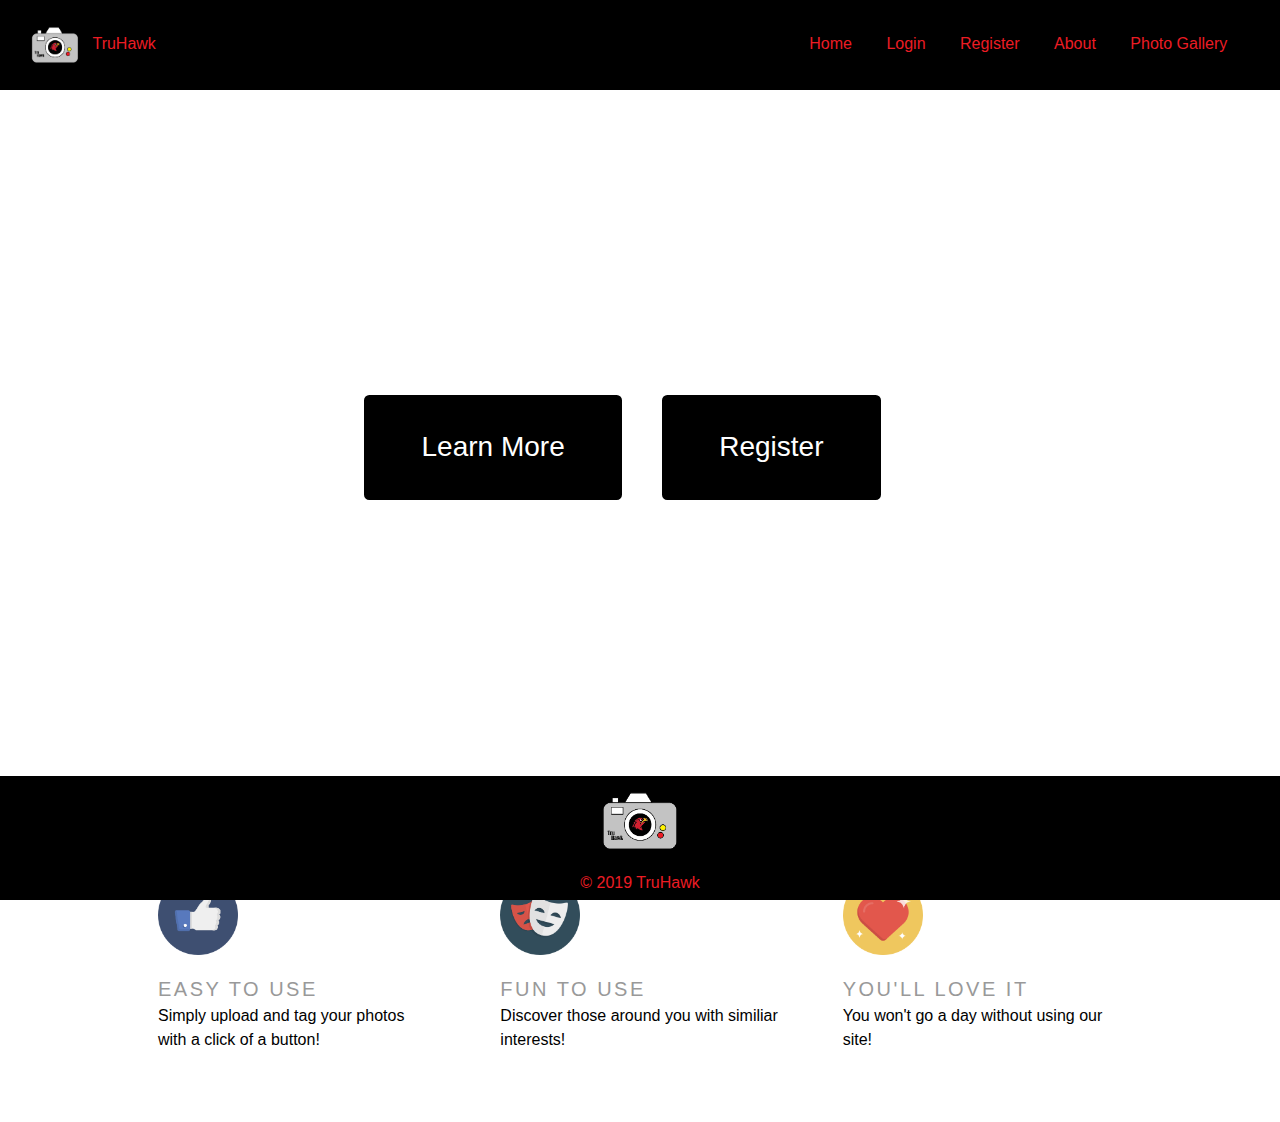
==== index.html @ 72256b0f "Removing div container which has no content." ====
<!DOCTYPE html>
<html lang="en">
<head>
    <title>TruHawk</title>
    <meta charset="utf-8" class="nojs">
    <meta name="viewport" content="width=device-width, initial-scale=1.0, shrink-to-fit=no"/>
    <!--  stylesheet -->
    <link rel="stylesheet" type="text/css" href="css/cssreset.css">
    <link rel="stylesheet" href="css/style.css">
    <link rel="shortcut icon" href="img/THLogo.ico" />
    <script src="http://ajax.googleapis.com/ajax/libs/jquery/1.8.3/jquery.min.js"></script>
    <script src="ResponsiveSlides.js-master/responsiveslides.min.js"></script>
</head>

<body>
    <!--  header -->
    <header>
        <!--  main  -->
        <a id="logo" href="index.html">
            <img src="img/THLogo.png" alt="THLogo">
            <span>TruHawk</span>
        </a>

        <!--  navigation  -->
        <nav>
            <ul>
                <li><a href="index.html">Home</a></li>
                <li><a href="login.html">Login</a></li>
                <li><a href="register.html">Register</a></li>
                <li><a href="about.html">About</a></li>
                <li><a href="gallery.html">Photo Gallery</a></li>
            </ul>
        </nav>

    </header>

    <!-- the content -->
    <main>

        <!-- iit content -->
        <div class="iit">
            <!-- content for the iit -->
            <ul class="rslides">
                <li><img src="ResponsiveSlides.js-master/demo/images/1.jpg" alt=""></li>
                <li><img src="ResponsiveSlides.js-master/demo/images/2.jpg" alt=""></li>
                <li><img src="ResponsiveSlides.js-master/demo/images/3.jpg" alt=""></li>
            </ul>
              <script>
                $(function() {
                  $(".rslides").responsiveSlides();
                });
              </script>
            <div class="iit-content">
                <h1 class="iit-title">Welcome!</h1>
                <p>Explore the diversity within the community!</p>
                <a href="about.html">Learn More</a>
                <a href="register.html">Register</a>
            </div>
        </div>
        
        <!-- features section -->
        <div class="site-section">
        <div class="site-section-inside">

            <div class="section-header">
                <h2>Key Features</h2>
            </div>

            <div class="feature-box">
                <img src="img/like.png" alt="Easy to Use">
                <h5>Easy to Use</h5>
                <p>Simply upload and tag your photos with a click of a button!</p>
            </div>

            <div class="feature-box">
                <img src="img/faces.png" alt="Fun to Use">
                <h5>Fun to Use</h5>
                <p>Discover those around you with similiar interests!</p>
            </div>

            <div class="feature-box">
                <img src="img/heart.png" alt="Love It">
                <h5>You'll Love It</h5>
                <p>You won't go a day without using our site!</p>
            </div>

        </div>

        </div>
            

    </main>

    <!-- the footer -->
    <footer>
        <img src="img/THLogo.png" alt="THLogo">
        <span>&copy; 2019 TruHawk </span>
    </footer>

</body>
</html>
---- css/cssreset.css ----
/* CSS reset */

/* http://meyerweb.com/eric/tools/css/reset/ 
   v2.0 | 20110126
   License: none (public domain)
*/

html, body, div, span, applet, object, iframe,
h1, h2, h3, h4, h5, h6, p, blockquote, pre,
a, abbr, acronym, address, big, cite, code,
del, dfn, em, img, ins, kbd, q, s, samp,
small, strike, strong, sub, sup, tt, var,
b, u, i, center,
dl, dt, dd, ol, ul, li,
fieldset, form, label, legend,
table, caption, tbody, tfoot, thead, tr, th, td,
article, aside, canvas, details, embed, 
figure, figcaption, footer, header, hgroup, 
menu, nav, output, ruby, section, summary,
time, mark, audio, video {
	margin: 0;
	padding: 0;
	border: 0;
	font-size: 100%;
	font: inherit;
	vertical-align: baseline;
}

/* HTML5 display-role reset for older browsers */

article, aside, details, figcaption, figure, 
footer, header, hgroup, menu, nav, section {
	display: block;
}
body {
	line-height: 1;
}
ol, ul {
	list-style: none;
}
blockquote, q {
	quotes: none;
}
blockquote:before, blockquote:after,
q:before, q:after {
	content: '';
	content: none;
}
table {
	border-collapse: collapse;
	border-spacing: 0;
}
---- css/style.css ----
/* resetting browser stuff */
*     {
  box-sizing: border-box;
}
html,
body   {
  margin: 0;
  padding: 0;
  line-height: 1.5;
  font-size: 1.00em;
}

/* styling our overall page */
body     {
  background: #FFF;
  font-family: Arial, Helvetica, sans-serif;
}

/* styling our header */
header   {
  background: #000000;
  color: #EC1C24;
  padding: 1.250em 1.875em;
}

/* logo */
#logo         {
  display: inline-block;
  color: #EC1C24;
  text-decoration: none;
  width: 49%;
}
#logo img    {
  width: 3.125em;
  border-radius: 0.188em;
  margin-right: 0.500em;
  vertical-align: middle;
}
#logo span   {
  display: inline-block;
}

/* main navigation */
nav     {
  width: 50%;
  display: inline-block;
  text-align: right;
}
nav ul   {
  list-style: none;
  margin: 0;
}
nav ul li {
  display: inline-block;
}
nav ul li a    {
  color: #EC1C24;
  text-decoration: none;
  display: block;
  padding: 0.625em 0.938em;
  border-radius: 0.188em;
  transition: 0.3s ease all;
}
nav ul li a:hover   {
  background: #444;
}

/* styling our footer */
footer {
  background: #000000;
  color: #EC1C24;
  padding: 0.3em;
  text-align: center;
  position: fixed;
  left: 0;
  bottom: 0;
  width: 100%;
}
footer img {
  display: block;
  border-radius: 0.313em;
  width: 5.00em;
  margin: 0 auto 0.625em;
}

/* styling our main content */
.iit {
  min-height: 40.00em;
  text-align: center;
}
.iit-content   {
  color: #FFF;
  padding-top: 5em;
}
.iit-content h1   {
  font-size: 6.250em;
  margin: 0;
}
.iit-content p    {
  font-size: 3.125em;
}
.iit-content a    {
  display: inline-block;
  color: #FFF;
  border: 0.188em solid #000000;
  background: #000000;
  border-radius: 0.188em;
  padding: 0.938em 1.875em;
  margin-right: 1.250em;
  text-decoration: none;
  font-size: 1.750em;
}

/* basic site sections */
.site-section  {
  padding-bottom: 3.125em;
  padding-top: 3.125em;
}
.site-section-secondary {
  background: #EFEFEF;
}
.site-section-inside {
  width: 80%;
  max-width: 75.00em;
  margin: 0 auto;
}
.section-header {
  text-align: center;
  margin-bottom: 1.875em;
}
.section-header h2  {
  font-size: 1.875em;
  letter-spacing: .125em;
  text-transform: uppercase;
  font-weight: 300;
  color: #0f0f0f;
}

/* feature boxes */
.feature-box {
  display: inline-block;
  width: 33%;
  padding: 1.250em 1.875em;
}
.feature-box img {
  margin-bottom: 0.750em;
  width: 5.00em;
  display: inline-block;
}
.feature-box h5 {
  font-size: 1.250em;
  color: #999;
  text-transform: uppercase;
  font-weight: 300;
  letter-spacing: 0.125em;
  margin: 0;
}
div.login {
  text-align: center;
  padding: 0.375em;
}
div.Help {
  text-align: center;
  font-size: .80em;
}
.rslides {
  min-height: 40.00em;
  position: absolute;
  list-style: none;
  overflow: hidden;
  width: 100%;
  padding: 0;
  margin: 0;
  z-index: -1;
  }

.rslides li {
  -webkit-backface-visibility: hidden;
  position: absolute;
  display: none;
  width: 100%;
  left: 0;
  top: 0;
  }

.rslides li:first-child {
  position: relative;
  display: block;
  float: left;
  }

.rslides img {
  display: block;
  height: auto;
  float: left;
  width: 100%;
  border: 0;
  }
#btnSignup {
  margin-right: 4em;
  font-size: 1.250em;
  color: #EC1C24;
  background: #000000
}
#btnSignup:hover {
  background: #444;
}
  
.form-signin-heading {
  padding-left: 3.00em;
}
#form1 {
  position: relative;
  padding-left: 40%;
  padding-top: 5.00em;
  padding-bottom: 5.00em;
}
.form-control {
  position: relative;
}
label[for="txtUsername"] {
  padding-right: 4em;
}
label[for="txtPassword"] {
  padding-right: 4.250em;
}
label[for="txtEmail"] {
  padding-right: 6.050em;
}
label[for="txtConfirmPassword"] {
  padding-right: 0.460em
}
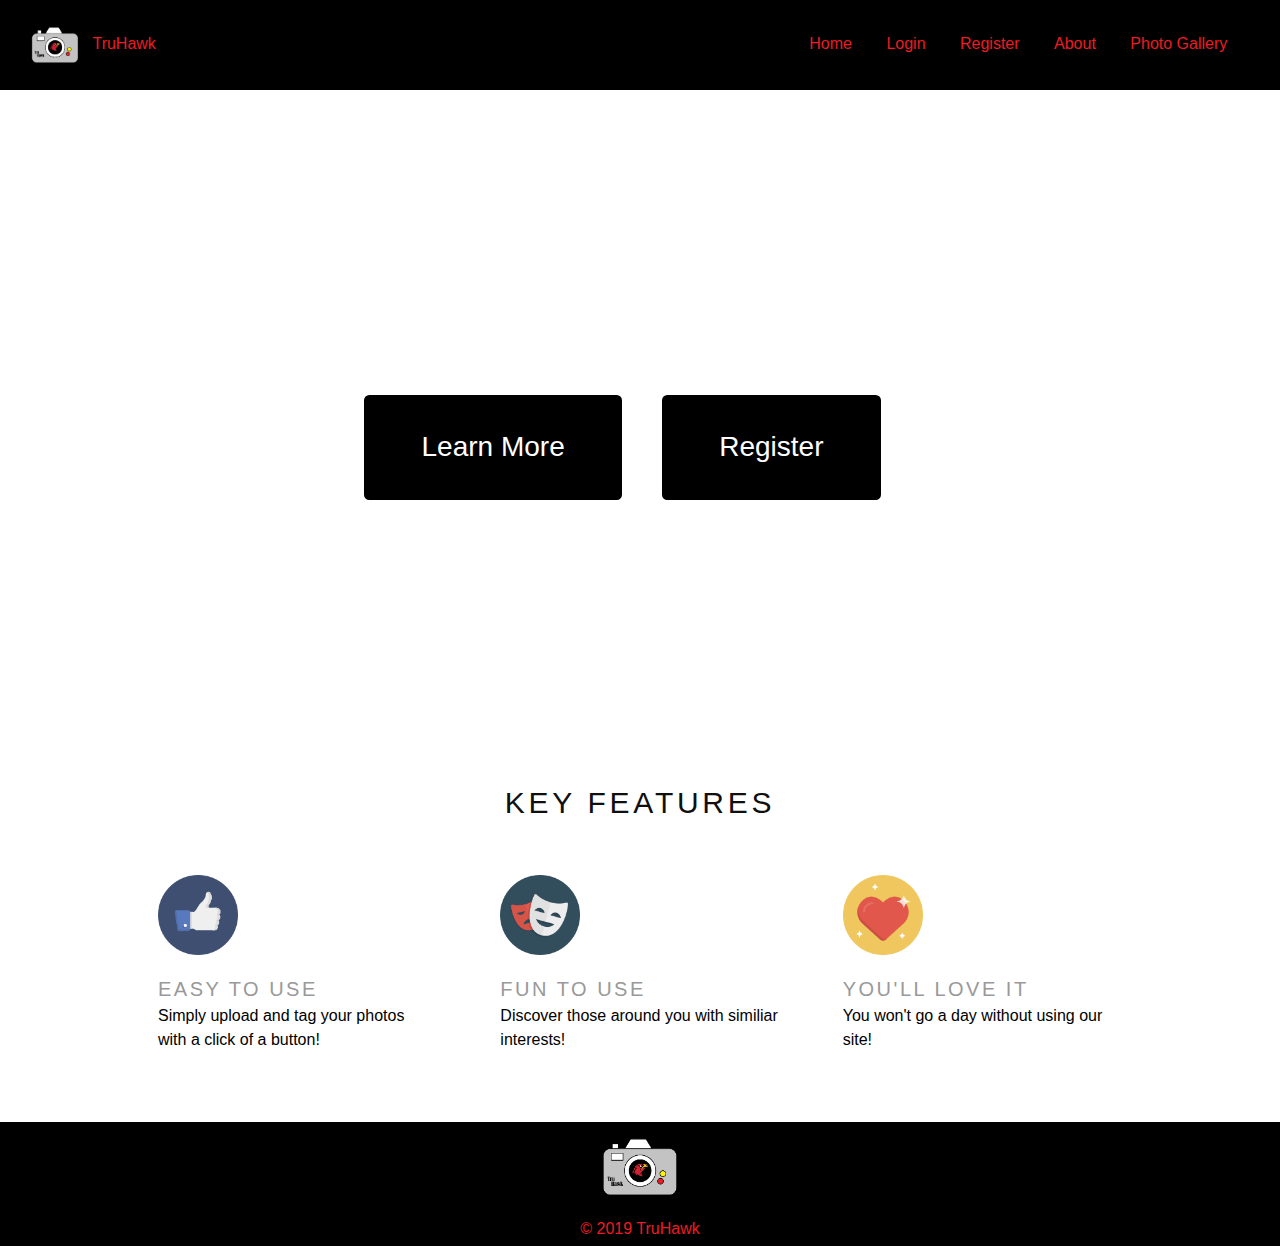
==== commit c84868cb: "aligned the html tags" ====
--- a/index.html
+++ b/index.html
@@ -85,7 +85,6 @@
             </div>
 
         </div>
-
         </div>
             
 
--- a/css/style.css
+++ b/css/style.css
@@ -6,6 +6,7 @@
 body   {
   margin: 0;
   padding: 0;
+  height: 100%;
   line-height: 1.5;
   font-size: 1.00em;
 }
@@ -71,7 +72,7 @@
   color: #EC1C24;
   padding: 0.3em;
   text-align: center;
-  position: fixed;
+  position: bottom;
   left: 0;
   bottom: 0;
   width: 100%;
@@ -169,6 +170,7 @@
   list-style: none;
   overflow: hidden;
   width: 100%;
+  height: 10%;
   padding: 0;
   margin: 0;
   z-index: -1;
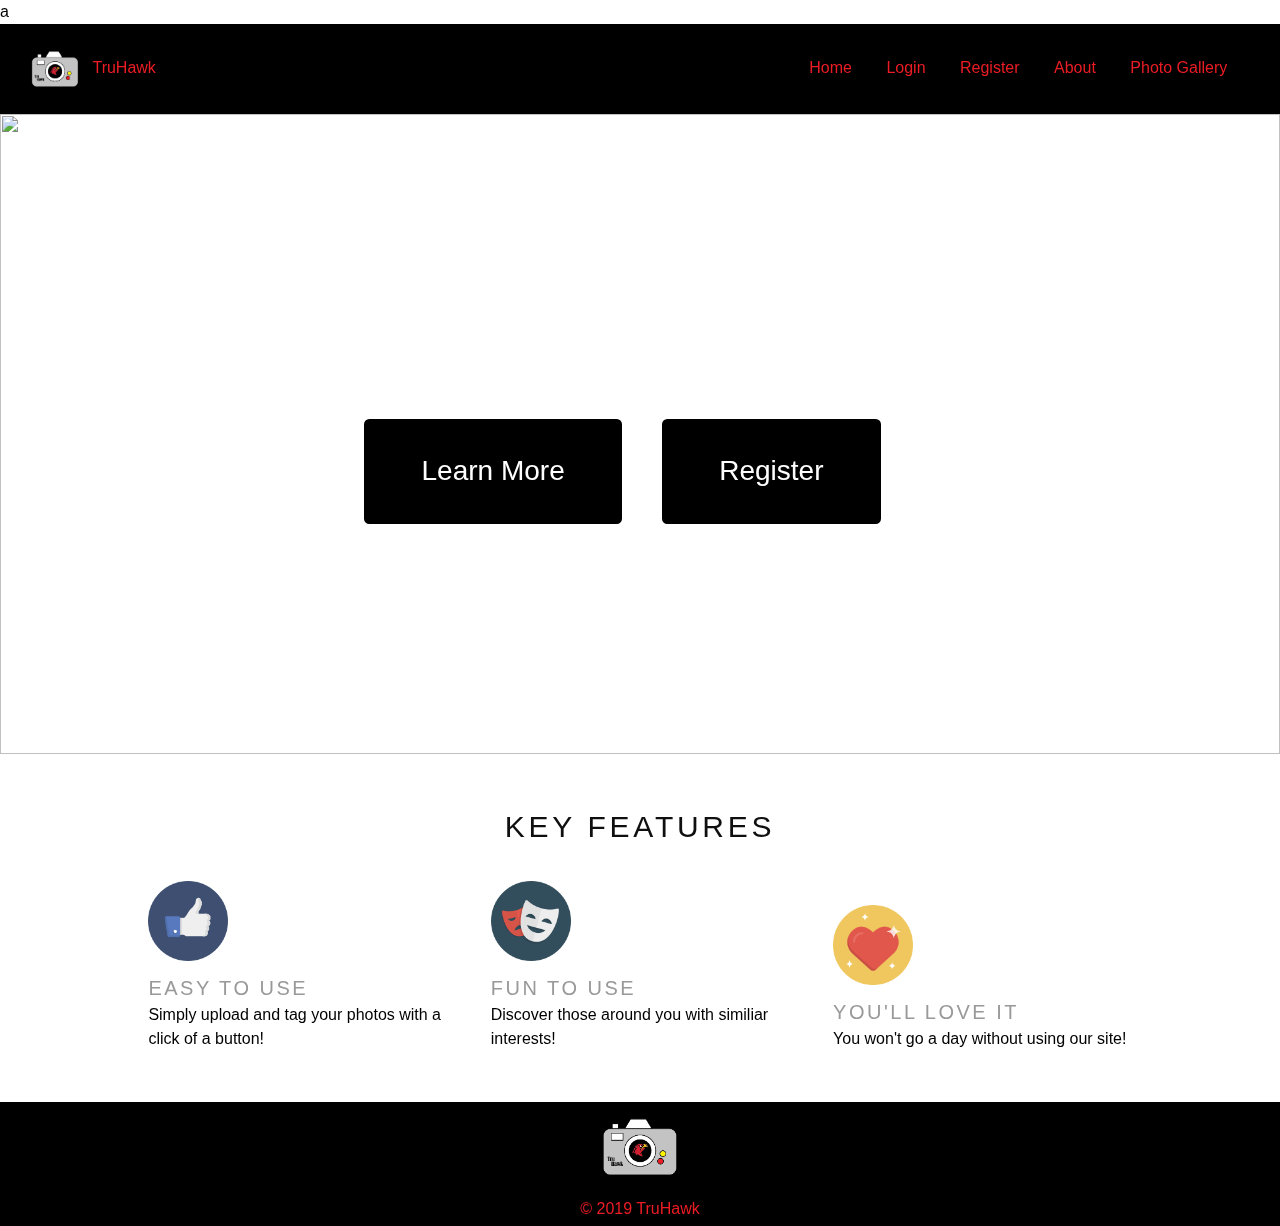
==== commit 0c35b4d7: "change" ====
--- a/index.html
+++ b/index.html
@@ -1,4 +1,4 @@
-<!DOCTYPE html>
+a<!DOCTYPE html>
 <html lang="en">
 <head>
     <title>TruHawk</title>
--- a/css/style.css
+++ b/css/style.css
@@ -72,7 +72,6 @@
   color: #EC1C24;
   padding: 0.3em;
   text-align: center;
-  position: bottom;
   left: 0;
   bottom: 0;
   width: 100%;
@@ -141,7 +140,7 @@
 .feature-box {
   display: inline-block;
   width: 33%;
-  padding: 1.250em 1.875em;
+  padding: 0.10em 1.275em;
 }
 .feature-box img {
   margin-bottom: 0.750em;
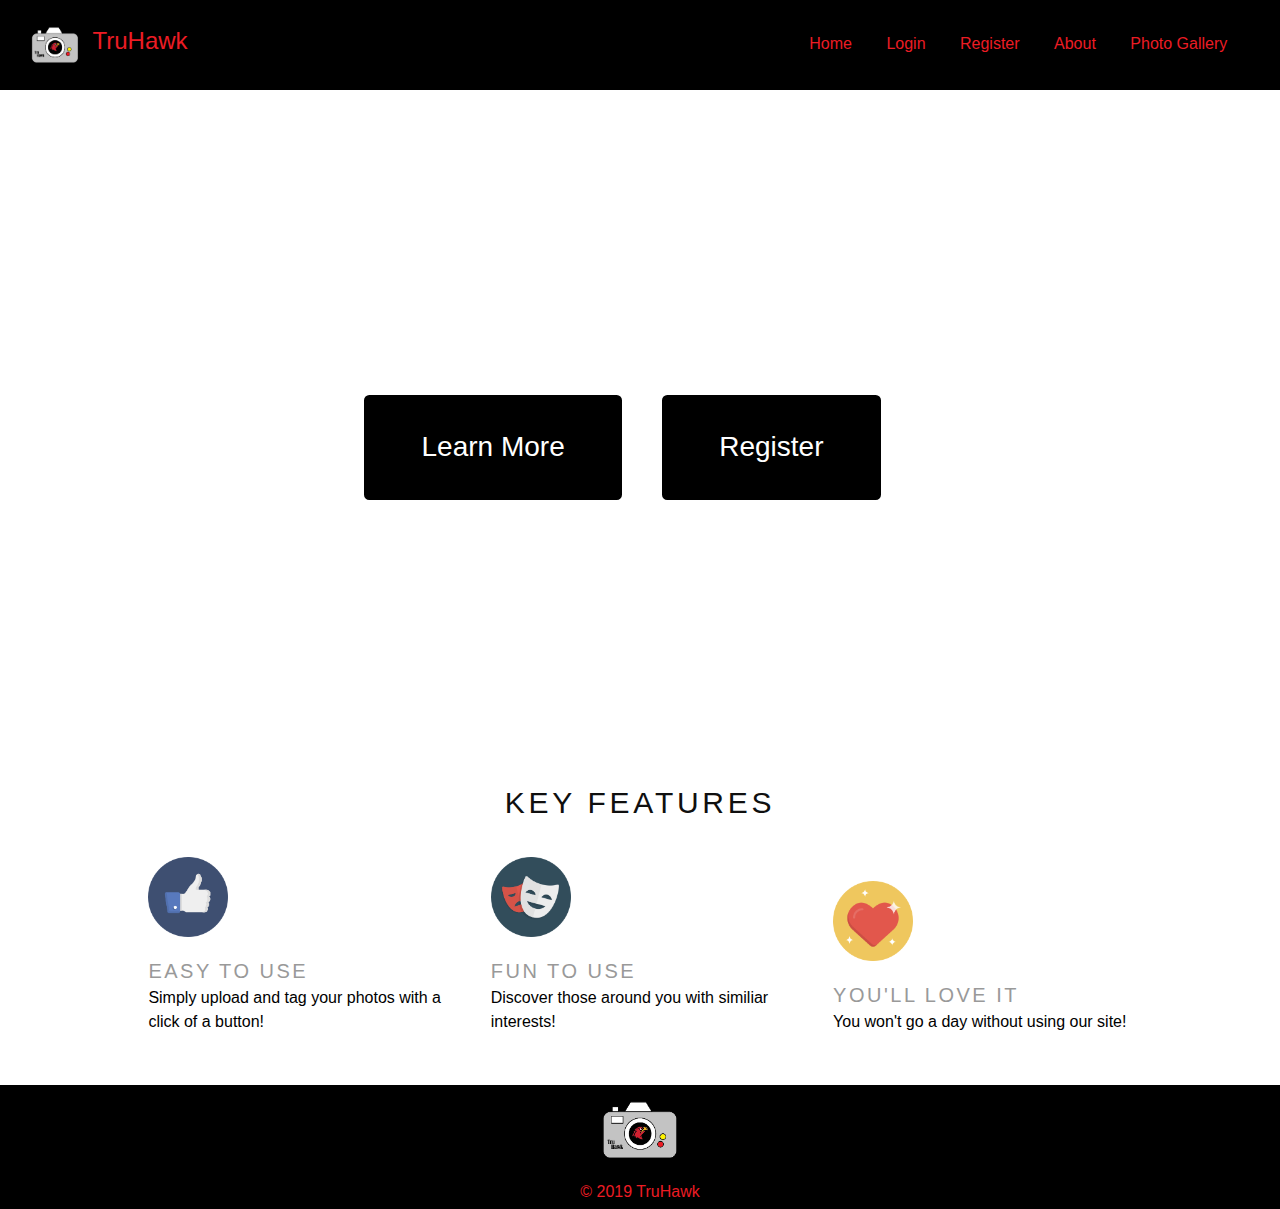
==== commit 9ac1ded9: "changed font size of the TruHawk heading" ====
--- a/index.html
+++ b/index.html
@@ -1,4 +1,4 @@
-a<!DOCTYPE html>
+<!DOCTYPE html>
 <html lang="en">
 <head>
     <title>TruHawk</title>
@@ -18,7 +18,7 @@
         <!--  main  -->
         <a id="logo" href="index.html">
             <img src="img/THLogo.png" alt="THLogo">
-            <span>TruHawk</span>
+            <span><font size="5">TruHawk</font></span>
         </a>
 
         <!--  navigation  -->
--- a/css/style.css
+++ b/css/style.css
@@ -39,6 +39,16 @@
 }
 #logo span   {
   display: inline-block;
+}
+
+hr  {
+
+  display: block;
+  height: 30px;
+  border-style:solid;
+  border-color: black;
+  border-width:1px 0 0 0;
+  border-radius: 20px;
 }
 
 /* main navigation */
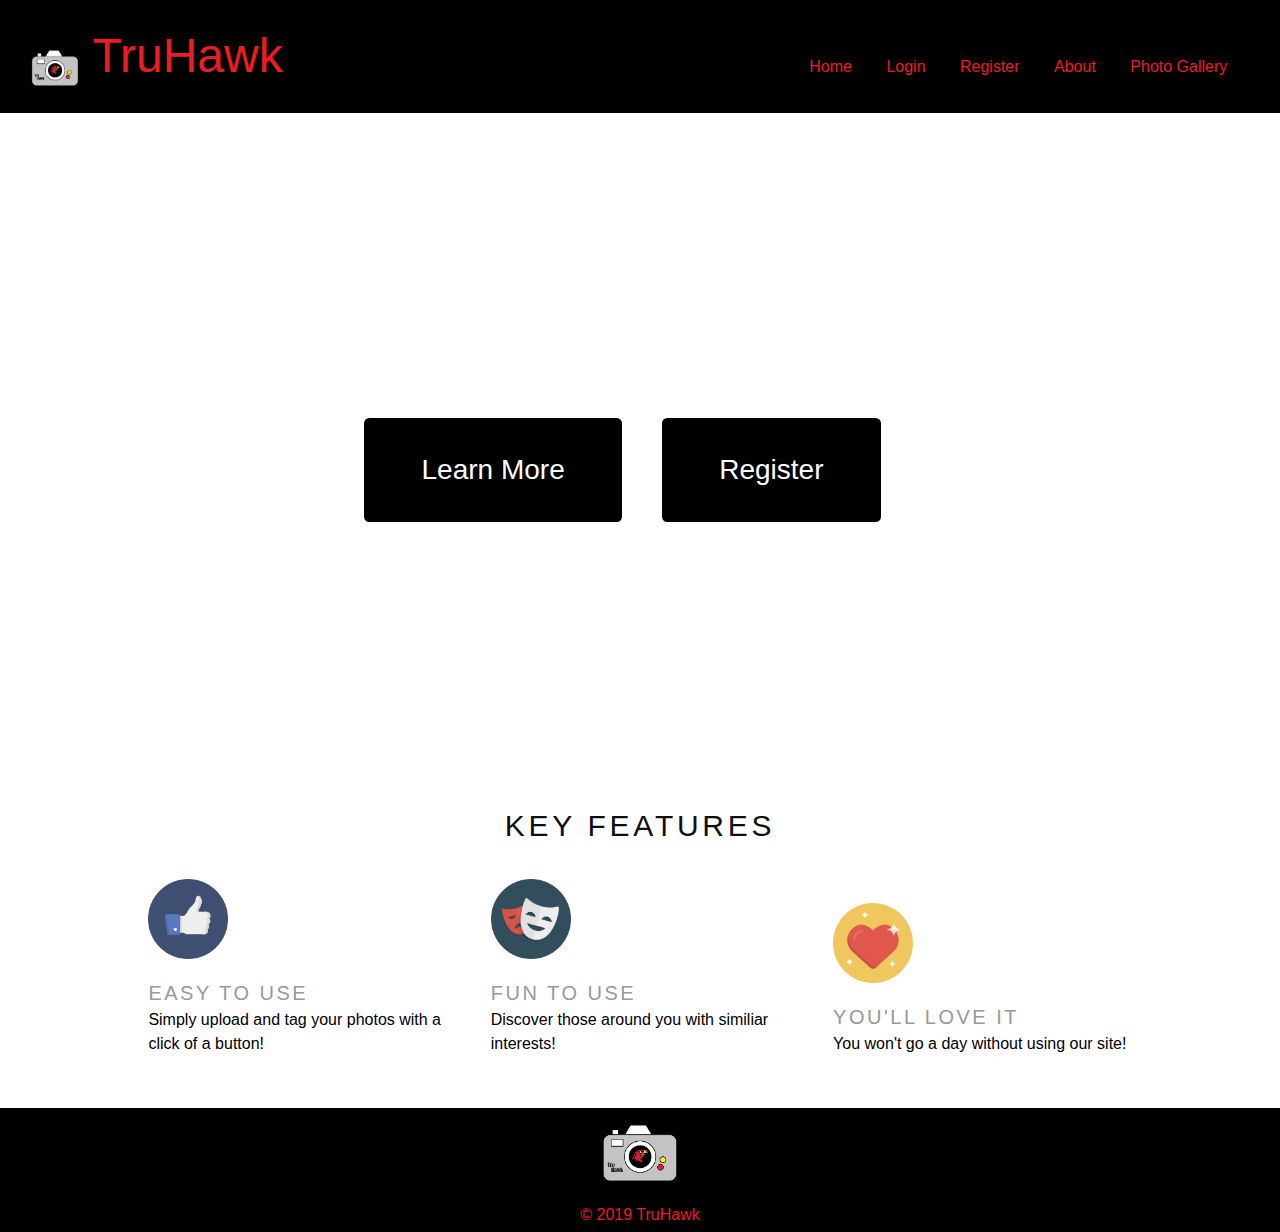
==== commit ff889520: "Merging with remote changes." ====
--- a/index.html
+++ b/index.html
@@ -18,7 +18,7 @@
         <!--  main  -->
         <a id="logo" href="index.html">
             <img src="img/THLogo.png" alt="THLogo">
-            <span><font size="5">TruHawk</font></span>
+            <span><font size="7">TruHawk</font></span>
         </a>
 
         <!--  navigation  -->
--- a/css/style.css
+++ b/css/style.css
@@ -22,6 +22,12 @@
   background: #000000;
   color: #EC1C24;
   padding: 1.250em 1.875em;
+}
+
+.section h1  {
+  font-size: 3.00em;
+  margin: 1.00em;
+  font-family: Arial, Helvetica, sans-serif;
 }
 
 /* logo */
@@ -39,16 +45,15 @@
 }
 #logo span   {
   display: inline-block;
+  
 }
 
 hr  {
-
-  display: block;
-  height: 30px;
-  border-style:solid;
-  border-color: black;
-  border-width:1px 0 0 0;
-  border-radius: 20px;
+ border:0;
+ height: 1px;
+ background:#333;
+ background-image: linear-gradient(to right, #ccc, #333, #ccc);
+
 }
 
 /* main navigation */
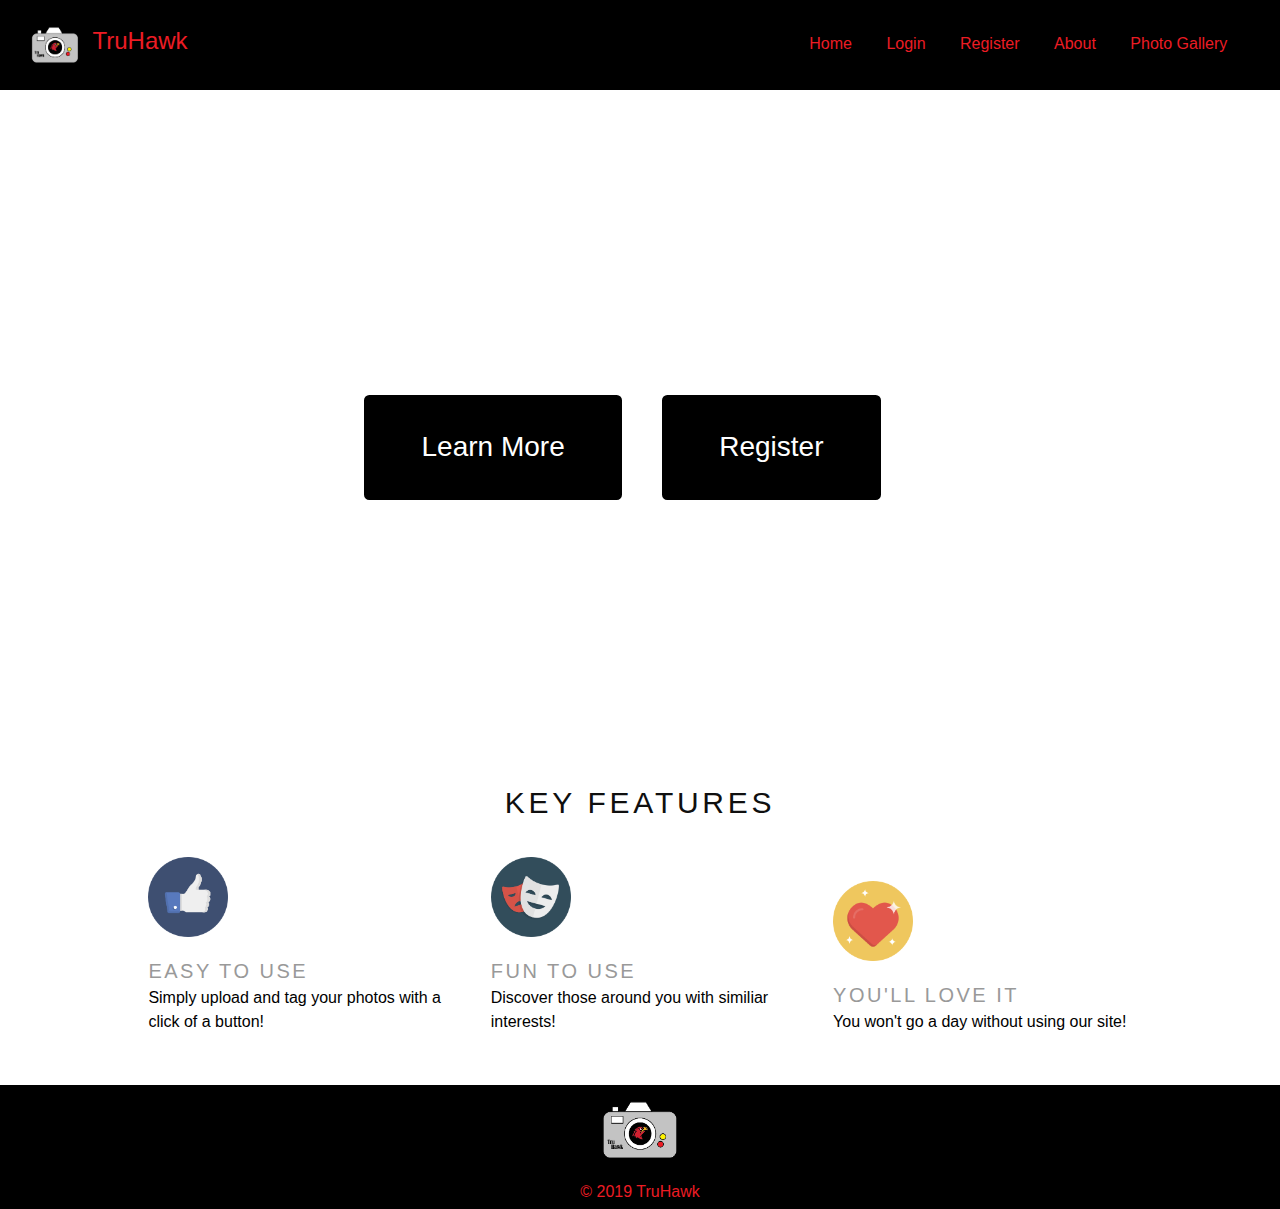
==== commit 6f22350a: "main guest page .html" ====
--- a/index.html
+++ b/index.html
@@ -1,9 +1,10 @@
 <!DOCTYPE html>
 <html lang="en">
 <head>
+<link rel="stylesheet" href="https://cdnjs.cloudflare.com/ajax/libs/font-awesome/4.7.0/css/font-awesome.min.css">
     <title>TruHawk</title>
     <meta charset="utf-8" class="nojs">
-    <meta name="viewport" content="width=device-width, initial-scale=1.0, shrink-to-fit=no"/>
+    <meta name="viewport" content="width=device-width, initial-scale=1.0"/>
     <!--  stylesheet -->
     <link rel="stylesheet" type="text/css" href="css/cssreset.css">
     <link rel="stylesheet" href="css/style.css">
@@ -13,30 +14,38 @@
 </head>
 
 <body>
+   </div>
+</div>
     <!--  header -->
     <header>
         <!--  main  -->
-        <a id="logo" href="index.html">
+        <a id="logo" href="index.php">
             <img src="img/THLogo.png" alt="THLogo">
-            <span><font size="7">TruHawk</font></span>
+            <span><font size="5">TruHawk</font></span>
         </a>
-
+        
+       
         <!--  navigation  -->
         <nav>
             <ul>
+
                 <li><a href="index.html">Home</a></li>
-                <li><a href="login.html">Login</a></li>
-                <li><a href="register.html">Register</a></li>
-                <li><a href="about.html">About</a></li>
-                <li><a href="gallery.html">Photo Gallery</a></li>
+                <li><a href="login.php">Login</a></li>
+                <li><a href="register.php">Register</a></li>
+                <li><a href="about.php">About</a></li>
+                <li><a href="gallery.php">Photo Gallery</a></li>
             </ul>
         </nav>
+
+
+            
+
 
     </header>
 
     <!-- the content -->
     <main>
-
+    
         <!-- iit content -->
         <div class="iit">
             <!-- content for the iit -->
--- a/css/style.css
+++ b/css/style.css
@@ -2,6 +2,7 @@
 *     {
   box-sizing: border-box;
 }
+
 html,
 body   {
   margin: 0;
@@ -17,12 +18,32 @@
   font-family: Arial, Helvetica, sans-serif;
 }
 
+/* Implementing responsive design for multiple form factors */
+@media only screen and (max-width:800px) {
+  /* For tablets: */
+  .main {
+    width: 80%;
+    padding: 0;
+  }
+  .section, .nav, .iit, .site {
+    width: 100%;
+  }
+}
+
+@media only screen and (max-width:500px) {
+  /* For mobile phones: */
+  .section, .nav, .iit, .site {
+    width: 100%;
+  }
+}
+
 /* styling our header */
 header   {
   background: #000000;
   color: #EC1C24;
   padding: 1.250em 1.875em;
 }
+
 
 .section h1  {
   font-size: 3.00em;
@@ -61,6 +82,7 @@
   width: 50%;
   display: inline-block;
   text-align: right;
+  
 }
 nav ul   {
   list-style: none;
@@ -81,6 +103,16 @@
   background: #444;
 }
 
+.nav input[type=text] {
+  float: right;
+  padding: 6px;
+  border: none;
+  margin-top: 8px;
+  margin-right: 16px;
+  font-size: 17px;
+
+} 
+
 /* styling our footer */
 footer {
   background: #000000;
@@ -124,6 +156,11 @@
   margin-right: 1.250em;
   text-decoration: none;
   font-size: 1.750em;
+}
+
+form {
+  width:500px;
+  margin:50px auto;
 }
 
 /* basic site sections */
@@ -149,6 +186,58 @@
   text-transform: uppercase;
   font-weight: 300;
   color: #0f0f0f;
+}
+
+/* search bar css */
+
+.searchTerm {
+  width: 180px;
+  box-sizing: border-box;
+  border: 2px solid #ccc;
+  border-color: white; 
+  border-radius: 4px;
+  font-size: 16px;
+  text-align:center;
+  background-color: lightgray;
+  background-image: url('searchicon.png');
+  background-position: 10px 10px; 
+  background-repeat: no-repeat;
+  padding: 12px 20px 12px 40px;
+  -webkit-transition: width 0.1s ease-in-out;
+  transition: width 0.4s ease-in-out;
+  position: relative;
+
+}
+.searchTerm:focus { 
+  width: 40%;
+  
+}
+
+.section-about {
+  text-align: center;
+  margin-bottom: 1.875em;
+}
+.section-about h2  {
+  font-size: 1.875em;
+  letter-spacing: .125em;
+  text-transform: uppercase;
+  font-weight: 300;
+  color: #0f0f0f;
+}
+.imgContainer{
+   padding: 0 20px 190px 0;
+  display: -webkit-inline-box; 
+  position: relative;
+  
+}
+.text-block {
+  position: absolute;
+  bottom: 190px;
+  right: 20px;
+  background-color: black;
+  color: white;
+  padding-left: 20px;
+  padding-right: 20px;
 }
 
 /* feature boxes */
@@ -213,10 +302,17 @@
   border: 0;
   }
 #btnSignup {
-  margin-right: 4em;
+  margin-left: 00px;
   font-size: 1.250em;
   color: #EC1C24;
-  background: #000000
+  background: #000000;
+  text-align: center;
+}
+[name=login_user] {
+  font-size: 1.250em;
+  color: #EC1C24;
+  background: #000000;
+  text-align: center;
 }
 #btnSignup:hover {
   background: #444;
@@ -226,23 +322,62 @@
   padding-left: 3.00em;
 }
 #form1 {
+  max-width: 400px;
+  max-height: 700px;
+  text-align: center;
   position: relative;
   padding-left: 40%;
-  padding-top: 5.00em;
-  padding-bottom: 5.00em;
-}
+  padding-top: 3.00em;
+  padding-bottom: 3.00em;
+  display: inline-block;
+}
+
 .form-control {
-  position: relative;
-}
-label[for="txtUsername"] {
-  padding-right: 4em;
+  position:  static; 
+  width: 300px;
+}
+label[for="username"] {
+  padding-right: 14.460em
 }
 label[for="txtPassword"] {
-  padding-right: 4.250em;
-}
-label[for="txtEmail"] {
-  padding-right: 6.050em;
+  padding-right: 14.460em
+}
+label[for="email"] {
+  padding-right: 16.460em
 }
 label[for="txtConfirmPassword"] {
-  padding-right: 0.460em
-}
+  padding-right: 10.460em
+}
+
+form, .content {
+  width: 30%;
+  margin: 0px auto;
+  padding: 20px;
+  border: 1px solid #B0C4DE;
+  background: white;
+  border-radius: 0px 0px 10px 10px;
+}
+
+.error {
+  width: 92%; 
+  margin: 0px auto; 
+  padding: 10px; 
+  border: 1px solid #a94442; 
+  color: #a94442; 
+  background: #f2dede; 
+  border-radius: 5px; 
+  text-align: left;
+}
+.success {
+  color: #3c763d; 
+  background: #dff0d8; 
+  border: 1px solid #3c763d;
+  margin-bottom: 20px;
+}
+div.alreadym {
+  font-size : .8em;
+  text-overflow: ellipsis;
+  width: 400px;
+  text-align: left;
+  margin-bottom: 5em;
+}
